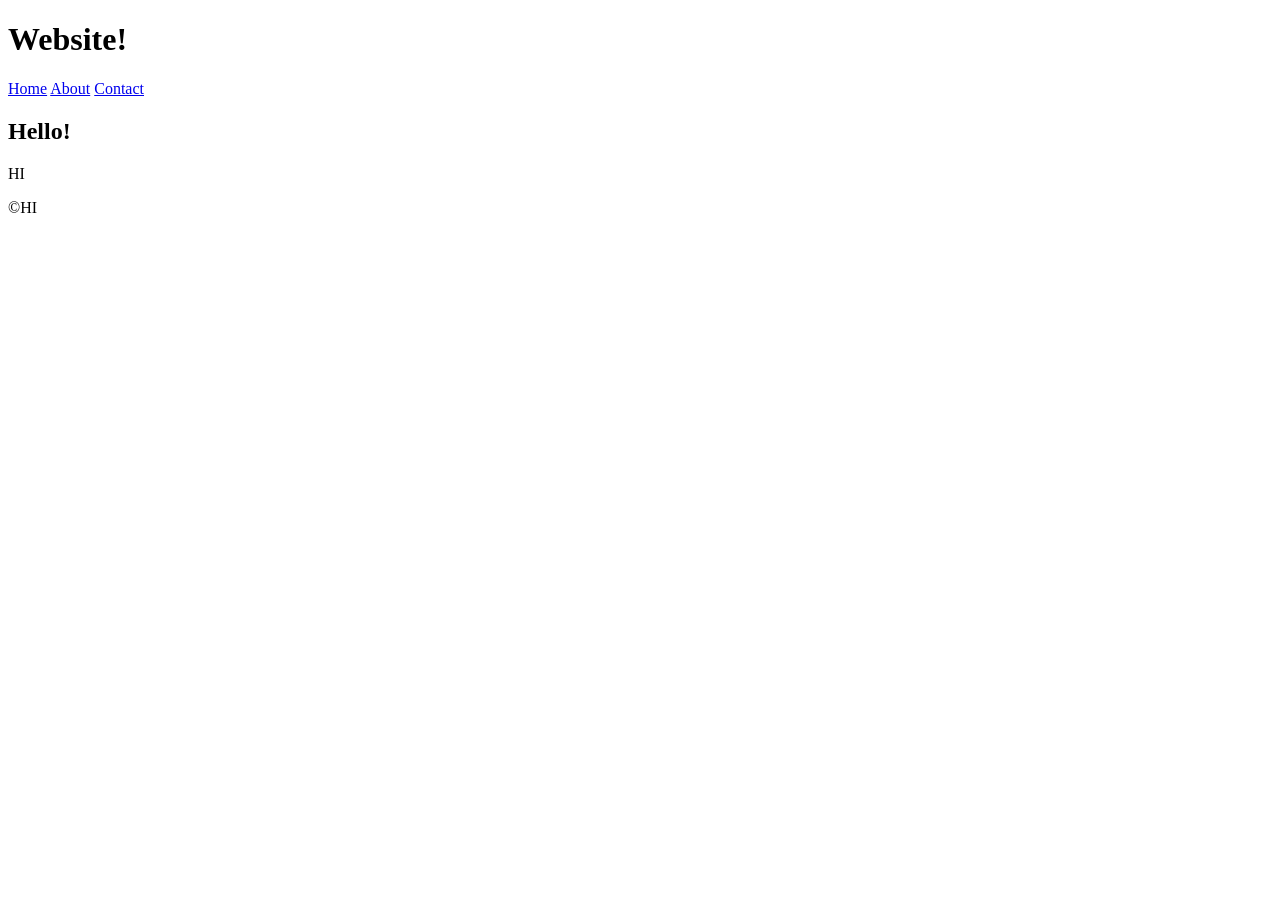
==== index.html @ 550aab9c "website structure" ====
<!DOCTYPE html>
<html lang="en">
<head>
  <meta charset="UTF-8">
  <title> Website</title>
  <link rel="stylesheet" href="style.css">
</head>
<body>
  <header>
    <h1>Website!</h1>
    <nav>
      <a href="index.html">Home</a>
      <a href="about.html">About</a>
      <a href="contact.html">Contact</a>
    </nav>
  </header>
  <main>
    <h2>Hello!</h2>
    <p> HI </p>
  </main>
  <footer>
    <p>&copy;HI </p>
  </footer>
</body>
</html>
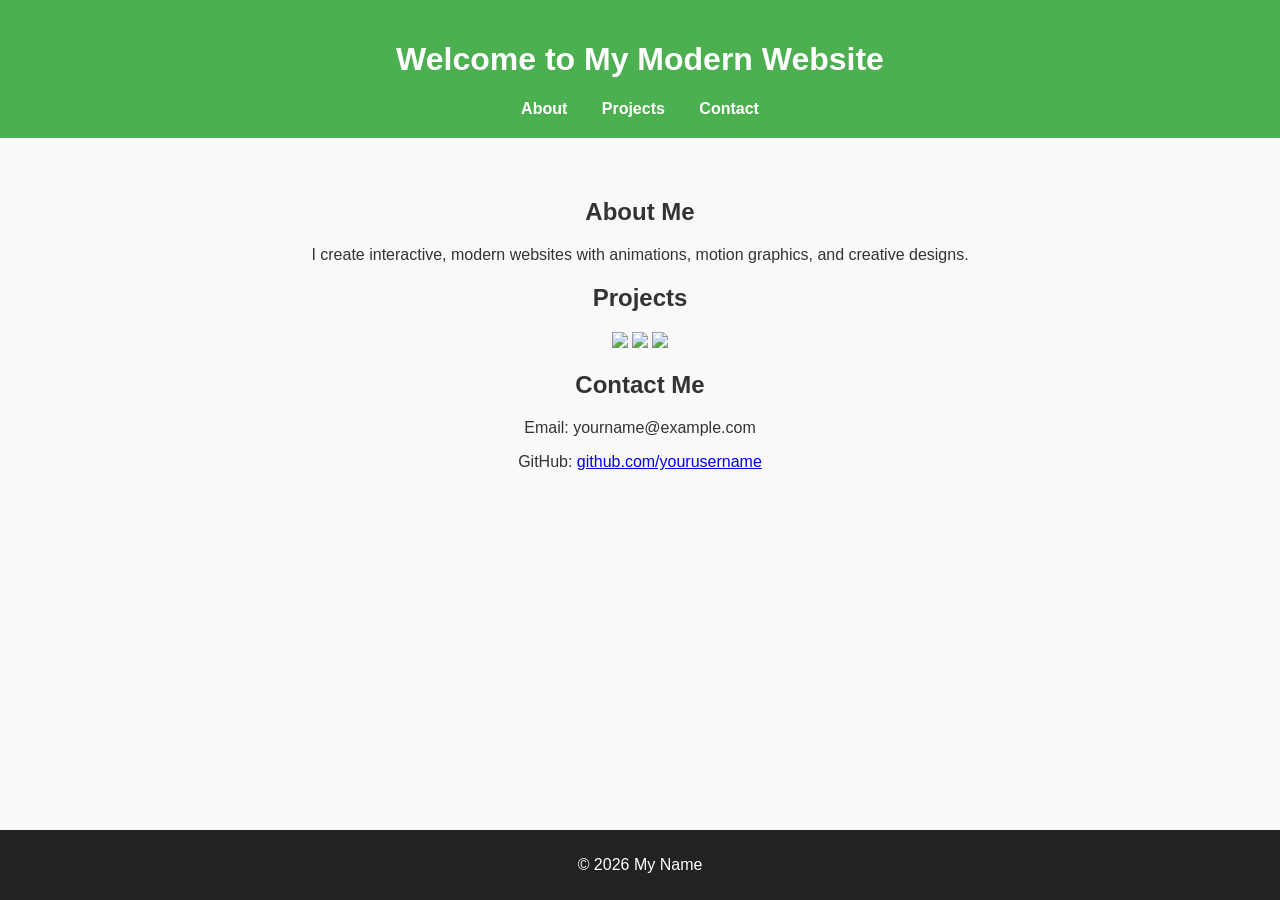
==== commit 5723ab0f: "Revamp index.html for modern design and layout" ====
--- a/index.html
+++ b/index.html
@@ -2,24 +2,61 @@
 <html lang="en">
 <head>
   <meta charset="UTF-8">
-  <title> Website</title>
+  <meta name="viewport" content="width=device-width, initial-scale=1.0">
+  <title>My Modern Website</title>
+
+  <!-- Google Fonts -->
+  <link href="https://fonts.googleapis.com/css2?family=Roboto:wght@400;700&display=swap" rel="stylesheet">
+
+  <!-- CSS -->
   <link rel="stylesheet" href="style.css">
+
+  <!-- Particles.js library -->
+  <script src="particles.min.js"></script>
 </head>
 <body>
+
+  <!-- Particle Background -->
+  <div id="particles-js"></div>
+
+  <!-- Header -->
   <header>
-    <h1>Website!</h1>
-    <nav>
-      <a href="index.html">Home</a>
-      <a href="about.html">About</a>
-      <a href="contact.html">Contact</a>
+    <h1 class="fade-in">Welcome to My Modern Website</h1>
+    <nav class="fade-in">
+      <a href="#about">About</a>
+      <a href="#projects">Projects</a>
+      <a href="#contact">Contact</a>
     </nav>
   </header>
+
+  <!-- Main Content -->
   <main>
-    <h2>Hello!</h2>
-    <p> HI </p>
+    <section id="about" class="slide-in">
+      <h2>About Me</h2>
+      <p>I create interactive, modern websites with animations, motion graphics, and creative designs.</p>
+    </section>
+
+    <section id="projects" class="slide-in">
+      <h2>Projects</h2>
+      <div class="carousel">
+        <img src="images/photo1.jpg" class="carousel-img active">
+        <img src="images/photo2.jpg" class="carousel-img">
+        <img src="images/photo3.jpg" class="carousel-img">
+      </div>
+    </section>
+
+    <section id="contact" class="slide-in">
+      <h2>Contact Me</h2>
+      <p>Email: yourname@example.com</p>
+      <p>GitHub: <a href="https://github.com/yourusername">github.com/yourusername</a></p>
+    </section>
   </main>
+
   <footer>
-    <p>&copy;HI </p>
+    <p>&copy; 2026 My Name</p>
   </footer>
+
+  <!-- JS -->
+  <script src="script.js"></script>
 </body>
 </html>
--- a/style.css
+++ b/style.css
@@ -0,0 +1,38 @@
+body {
+  font-family: Arial, sans-serif;
+  margin: 0;
+  padding: 0;
+  text-align: center;
+  background-color: #f9f9f9;
+  color: #333;
+}
+
+header {
+  background-color: #4CAF50;
+  color: white;
+  padding: 20px 0;
+}
+
+nav a {
+  margin: 0 15px;
+  color: white;
+  text-decoration: none;
+  font-weight: bold;
+}
+
+nav a:hover {
+  text-decoration: underline;
+}
+
+main {
+  padding: 40px 20px;
+}
+
+footer {
+  background-color: #222;
+  color: white;
+  padding: 10px 0;
+  position: fixed;
+  width: 100%;
+  bottom: 0;
+}
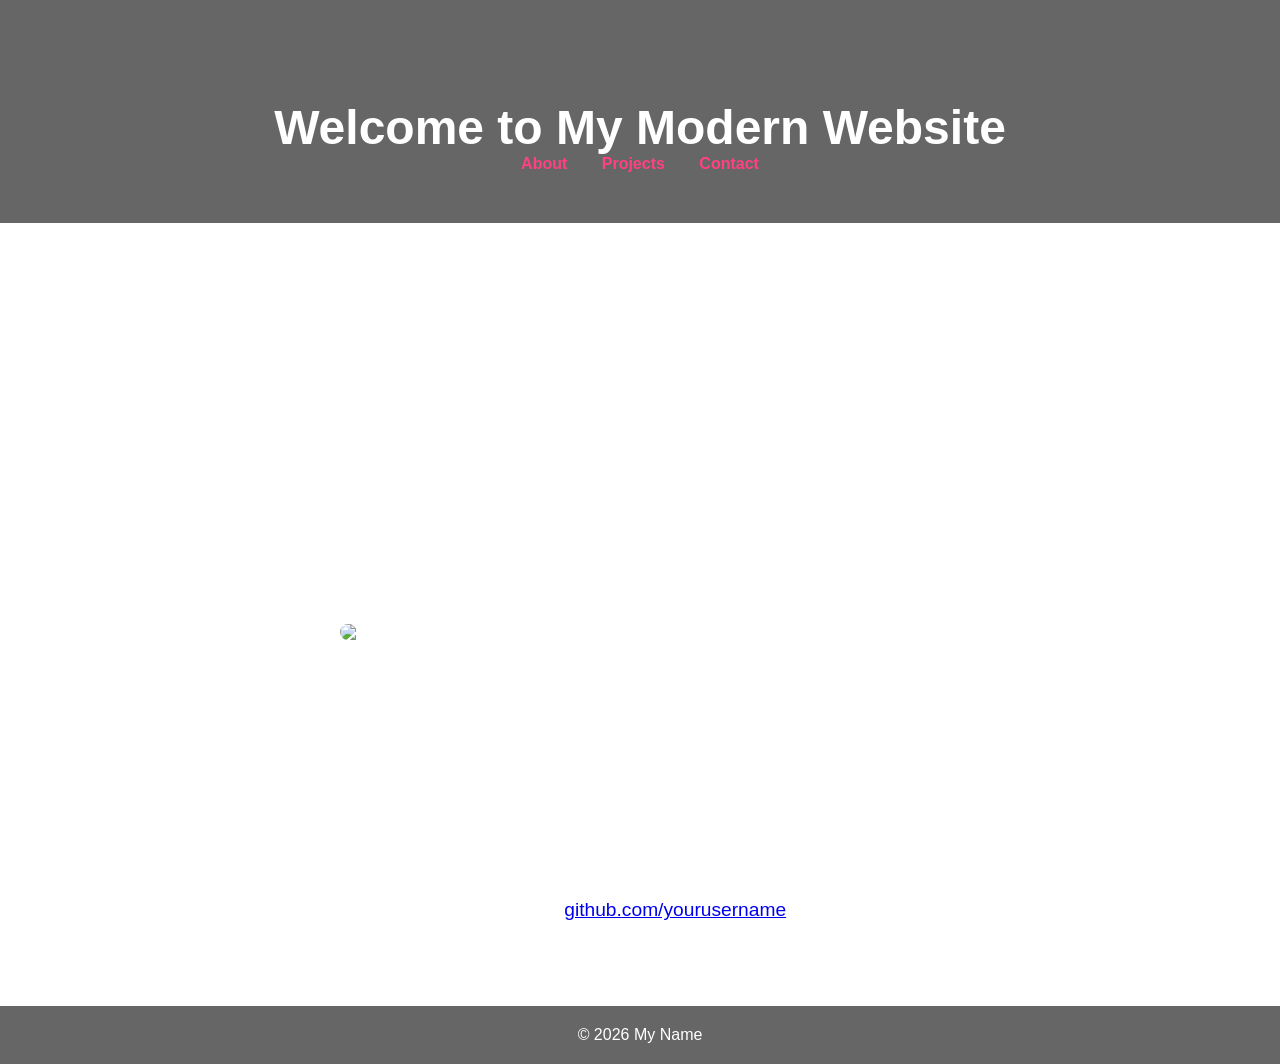
==== commit 57b60bfc: "Change title and update About Me paragraph Updated the title and modified the About Me section." ====
--- a/index.html
+++ b/index.html
@@ -3,7 +3,7 @@
 <head>
   <meta charset="UTF-8">
   <meta name="viewport" content="width=device-width, initial-scale=1.0">
-  <title>My Modern Website</title>
+  <title> Website</title>
 
   <!-- Google Fonts -->
   <link href="https://fonts.googleapis.com/css2?family=Roboto:wght@400;700&display=swap" rel="stylesheet">
@@ -33,7 +33,7 @@
   <main>
     <section id="about" class="slide-in">
       <h2>About Me</h2>
-      <p>I create interactive, modern websites with animations, motion graphics, and creative designs.</p>
+      <p> hi test.</p>
     </section>
 
     <section id="projects" class="slide-in">
--- a/style.css
+++ b/style.css
@@ -1,38 +1,50 @@
-body {
-  font-family: Arial, sans-serif;
-  margin: 0;
-  padding: 0;
-  text-align: center;
-  background-color: #f9f9f9;
-  color: #333;
+/* Basic Reset */
+* { margin: 0; padding: 0; box-sizing: border-box; }
+body { font-family: 'Roboto', sans-serif; color: white; overflow-x: hidden; }
+
+#particles-js {
+  position: fixed;
+  width: 100%;
+  height: 100%;
+  z-index: -1;
 }
 
+/* Header */
 header {
-  background-color: #4CAF50;
-  color: white;
-  padding: 20px 0;
+  text-align: center;
+  padding: 100px 20px 50px 20px;
+  background: rgba(0,0,0,0.6);
 }
-
-nav a {
+header h1 { font-size: 3rem; animation: fadeIn 2s ease-in; }
+header nav a {
   margin: 0 15px;
-  color: white;
+  color: #ff4081;
   text-decoration: none;
   font-weight: bold;
+  transition: color 0.3s;
 }
+header nav a:hover { color: #FFD700; }
 
-nav a:hover {
-  text-decoration: underline;
+/* Sections */
+section { padding: 80px 20px; text-align: center; }
+section h2 { font-size: 2.5rem; margin-bottom: 20px; }
+section p { font-size: 1.2rem; max-width: 600px; margin: auto; line-height: 1.6; }
+
+/* Carousel */
+.carousel { position: relative; max-width: 600px; margin: auto; }
+.carousel-img { width: 100%; display: none; border-radius: 15px; }
+.carousel-img.active { display: block; }
+
+/* Animations */
+.fade-in { opacity: 0; animation: fadeIn 2s forwards; }
+.slide-in { opacity: 0; transform: translateY(50px); animation: slideIn 1s forwards; }
+
+@keyframes fadeIn { to { opacity: 1; } }
+@keyframes slideIn { to { opacity: 1; transform: translateY(0); } }
+
+/* Footer */
+footer {
+  text-align: center;
+  padding: 20px;
+  background: rgba(0,0,0,0.6);
 }
-
-main {
-  padding: 40px 20px;
-}
-
-footer {
-  background-color: #222;
-  color: white;
-  padding: 10px 0;
-  position: fixed;
-  width: 100%;
-  bottom: 0;
-}
